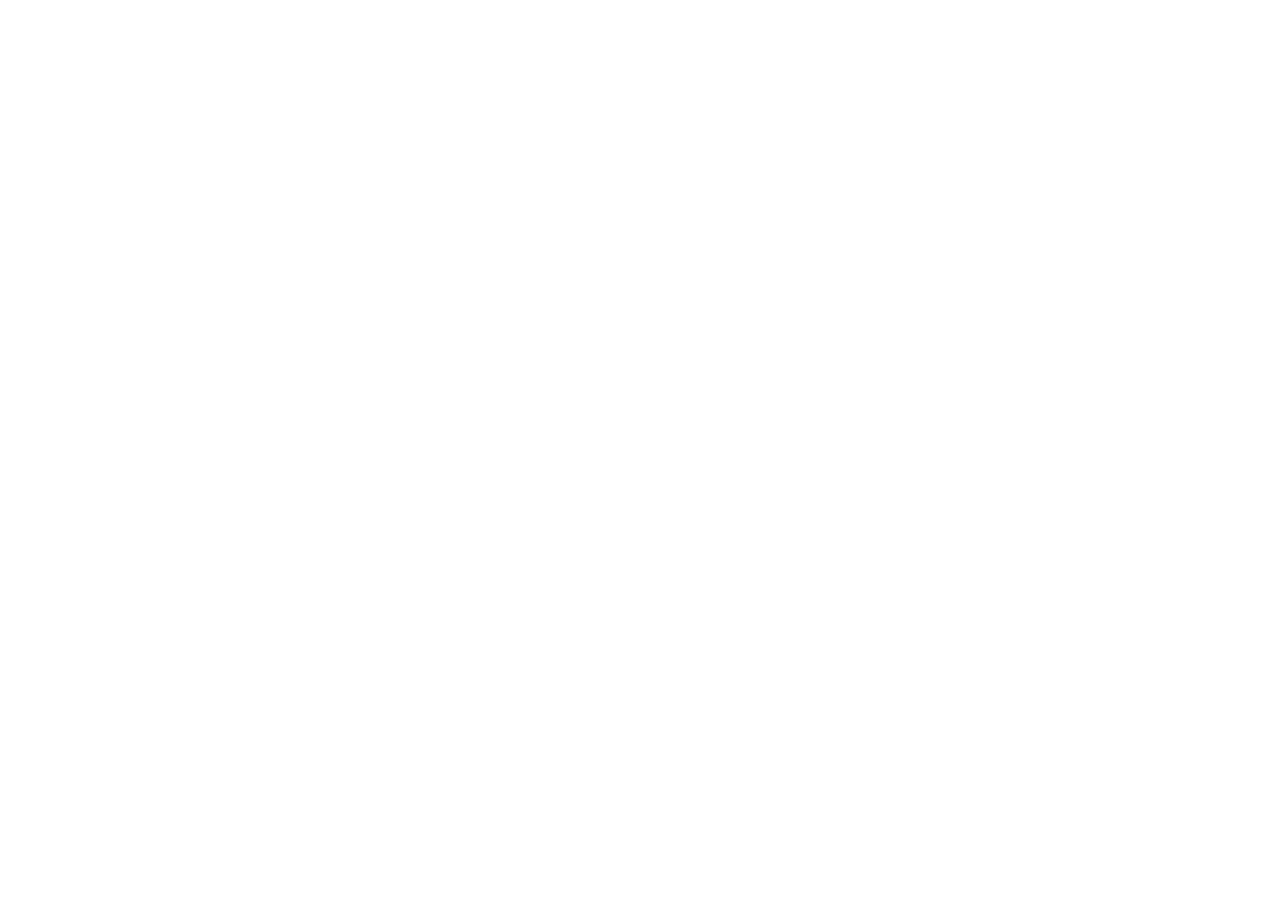
==== play.html @ 46ef0f81 "ver 2.2" ====
<head>
   	<meta name="viewport" content="width=device-width, initial-scale=1.0, maximum-scale=1.0, user-scalable=no" />
	<link href="css/play.css" rel="stylesheet">
	<link href="css/font-awesome.min.css" rel="stylesheet">
	
	<script src="js/jquery.min.js"></script>
	<script src="js/play.js"></script>
	<script src="js/jquery-2.2.4.min.js"></script>

	
	 </head>
	 <body>
								<div class="player"><button onclick="document.getElementById('player').play(); document.getElementById('stop').style.display='block';document.getElementById('play-play').style.display='none';" id="play-play" class="play">
				
									<i class="fa fa-grav" aria-hidden="true"></i>
									<i class="fa fa-snowflake-o" aria-hidden="true"></i>
									<i class="fa fa-bomb" aria-hidden="true"></i>
									<i class="fa fa-cog" aria-hidden="true"></i>
									<i class="fa fa-globe" aria-hidden="true"></i>
									<i class="fa fa-life-ring" aria-hidden="true"></i>
									<i class="fa fa-universal-access" aria-hidden="true"></i>
									<i class="fa fa-rocket" aria-hidden="true"></i>
				
									<i class="fa fa-play normal" aria-hidden="true"></i>
				
												</button>
								
									<a href="" class="play" id="stop" hidden><i class="fa fa-pause" aria-hidden="true"></i></a>
								
										<audio preload="none" id="player" controls hidden>
											<source src="http://play.lactofm.ru:8000/radio" type="audio/mpeg">
										</audio>
		</body>
---- css/play.css ----
button, 
button:active, 
button:focus {
    outline: none;
}

nav.menu {
    width: 100vw;
    height: 18vh;
    padding-top: 7vh;
    background: url(../img/bg2.png);
    background-repeat: no-repeat;
    background-size: cover;
    background-position: center top;
    text-align: center;
    position: relative;
    z-index: 1000;
}

button.m-btn {
    background: none;
    border: none;
    color: #dedede;
    font-size: 2.2em;
    padding: 5vh;
    text-shadow: 0px 0px 40px black;
    transition: all 0.3s;
    position: relative;
}

button.m-btn.active {color: #ea29f5;text-shadow: 0px 0px 20px #0014ff;transition: all 0.3s;border-bottom: 3px solid #f440ff;}
button.m-btn.active .cc_streaminfo.info-stat, button.m-btn.active i.fa.fa-headphones{color: #f883ff !important;}
.page {
    display: none;
}

.content {
    height: inherit;
    width: 310vw;
}

.content>.page {
    width: 100vw;
    height: inherit;
    display: inline-block;
    vertical-align: top;
    /* overflow: hidden; */
}


div#home {
    background: url(../img/bg.jpg);
    background-size: cover;
    background-repeat: no-repeat;
    background-position: center top;
}

.cd {margin: auto;text-align: center;margin-top: 0vh;}
.cd>img{
    height: 30vh;
}

.music-name {
    background: linear-gradient(to right, rgba(255, 0, 114, 0.58), rgba(255, 0, 7, 0.57));
    padding: 15px;
    font-size: 1.3em;
    margin-top: 2vh;
    font-family: 'Roboto Condensed', sans-serif;
}


button.play {
    border: none;
    background: none;
    color: white;
    font-size: 7em;
    margin-top: 4vh;
    text-align: center;
}

.player {
    text-align: center;
    margin: auto;
}

button.play>i {
    display: none;
}

button.play>i.active {
    display: block;
}

a#stop {
    color: white;
    font-size: 7em;
    margin-top: 4vh;
    text-align: center;
    text-shadow: 0px 0px 15px #ffffff85;
}
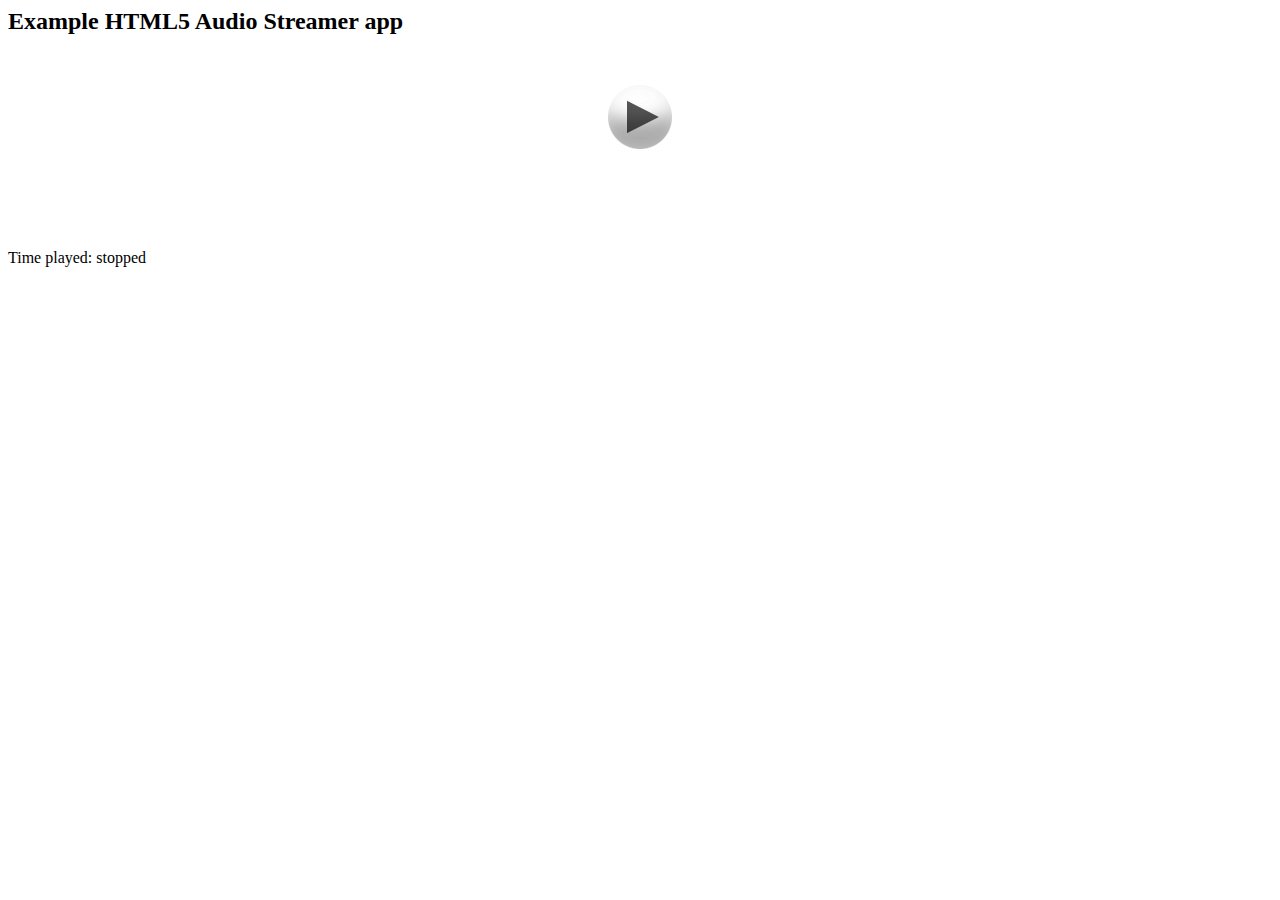
==== commit 8ccdfe65: "ver 2.6" ====
--- a/play.html
+++ b/play.html
@@ -6,28 +6,64 @@
 	<script src="js/jquery.min.js"></script>
 	<script src="js/play.js"></script>
 	<script src="js/jquery-2.2.4.min.js"></script>
+	<script src="js/html5audio.js"></script>
+		<style type="text/css">
 
 	
+
+		#playcontrols {
+
+			text-align: center;
+
+			margin-top: 50px;
+
+		}
+
+		#playcontrols #activityindicator, #playcontrols #stopbutton {
+
+			display: none;
+
+		}
+
+		
+
+		#textpositiondiv {
+
+			margin-top: 100px;
+
+		}
+
+	
+
+	</style>
 	 </head>
 	 <body>
-								<div class="player"><button onclick="document.getElementById('player').play(); document.getElementById('stop').style.display='block';document.getElementById('play-play').style.display='none';" id="play-play" class="play">
-				
-									<i class="fa fa-grav" aria-hidden="true"></i>
-									<i class="fa fa-snowflake-o" aria-hidden="true"></i>
-									<i class="fa fa-bomb" aria-hidden="true"></i>
-									<i class="fa fa-cog" aria-hidden="true"></i>
-									<i class="fa fa-globe" aria-hidden="true"></i>
-									<i class="fa fa-life-ring" aria-hidden="true"></i>
-									<i class="fa fa-universal-access" aria-hidden="true"></i>
-									<i class="fa fa-rocket" aria-hidden="true"></i>
-				
-									<i class="fa fa-play normal" aria-hidden="true"></i>
-				
-												</button>
-								
-									<a href="" class="play" id="stop" hidden><i class="fa fa-pause" aria-hidden="true"></i></a>
-								
-										<audio preload="none" id="player" controls hidden>
-											<source src="http://play.lactofm.ru:8000/radio" type="audio/mpeg">
-										</audio>
+
+  <body>
+
+	  <h2>Example HTML5 Audio Streamer app</h2>
+
+  	  <div id="playcontrols">
+
+		  <a href="#" id="playbutton" onClick="html5audio.play();return false;"><img src="images/playbutton.png" /></a>
+
+		  <a href="#" id="activityindicator" onClick="html5audio.stop();return false;"><img src="images/activityindicator.gif" /></a>
+
+		  <a href="#" id="stopbutton" onClick="html5audio.stop();return false;"><img src="images/stopbutton.png" /></a>
+
+	  </div>
+
+	  <div id="textpositiondiv">Time played: <span id="textposition">stopped</span></div>
+
+	  <script type="text/javascript">
+
+		  playButton = document.getElementById('playbutton');
+
+		  stopButton = document.getElementById('stopbutton');
+
+		  activityIndicator = document.getElementById('activityindicator');
+
+		  textPosition = document.getElementById('textposition');
+
+	  </script>
 		</body>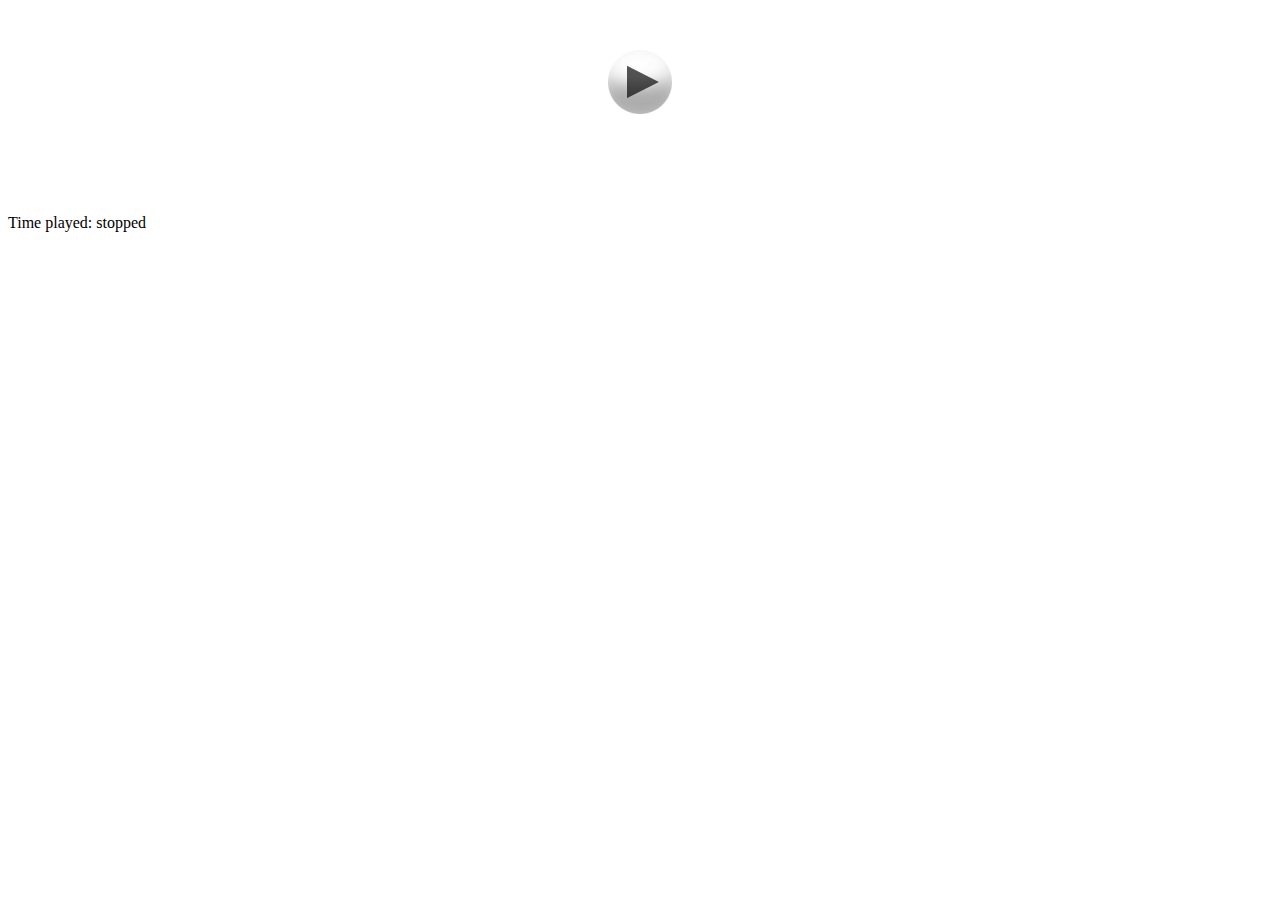
==== commit 4273b9fe: "ver 2.6" ====
--- a/play.html
+++ b/play.html
@@ -41,7 +41,6 @@
 
   <body>
 
-	  <h2>Example HTML5 Audio Streamer app</h2>
 
   	  <div id="playcontrols">
 
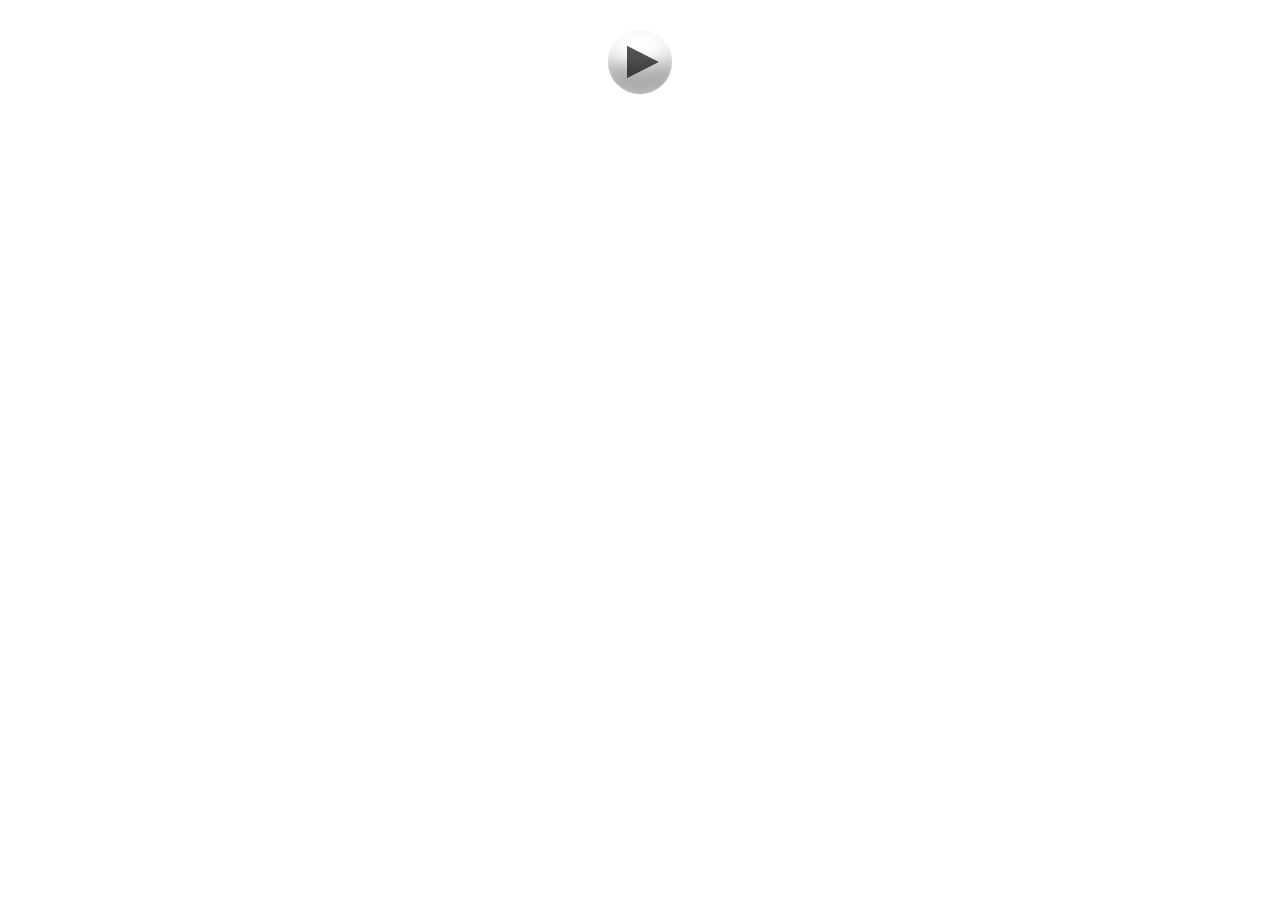
==== commit 54b8cb28: "ver 2.6" ====
--- a/play.html
+++ b/play.html
@@ -1,11 +1,6 @@
  <head>
    	<meta name="viewport" content="width=device-width, initial-scale=1.0, maximum-scale=1.0, user-scalable=no" />
-	<link href="css/play.css" rel="stylesheet">
-	<link href="css/font-awesome.min.css" rel="stylesheet">
-	
-	<script src="js/jquery.min.js"></script>
-	<script src="js/play.js"></script>
-	<script src="js/jquery-2.2.4.min.js"></script>
+
 	<script src="js/html5audio.js"></script>
 		<style type="text/css">
 
@@ -15,7 +10,7 @@
 
 			text-align: center;
 
-			margin-top: 50px;
+			margin-top: 30px;
 
 		}
 
@@ -27,11 +22,6 @@
 
 		
 
-		#textpositiondiv {
-
-			margin-top: 100px;
-
-		}
 
 	
 
@@ -52,7 +42,6 @@
 
 	  </div>
 
-	  <div id="textpositiondiv">Time played: <span id="textposition">stopped</span></div>
 
 	  <script type="text/javascript">
 
@@ -62,7 +51,6 @@
 
 		  activityIndicator = document.getElementById('activityindicator');
 
-		  textPosition = document.getElementById('textposition');
 
 	  </script>
 		</body>